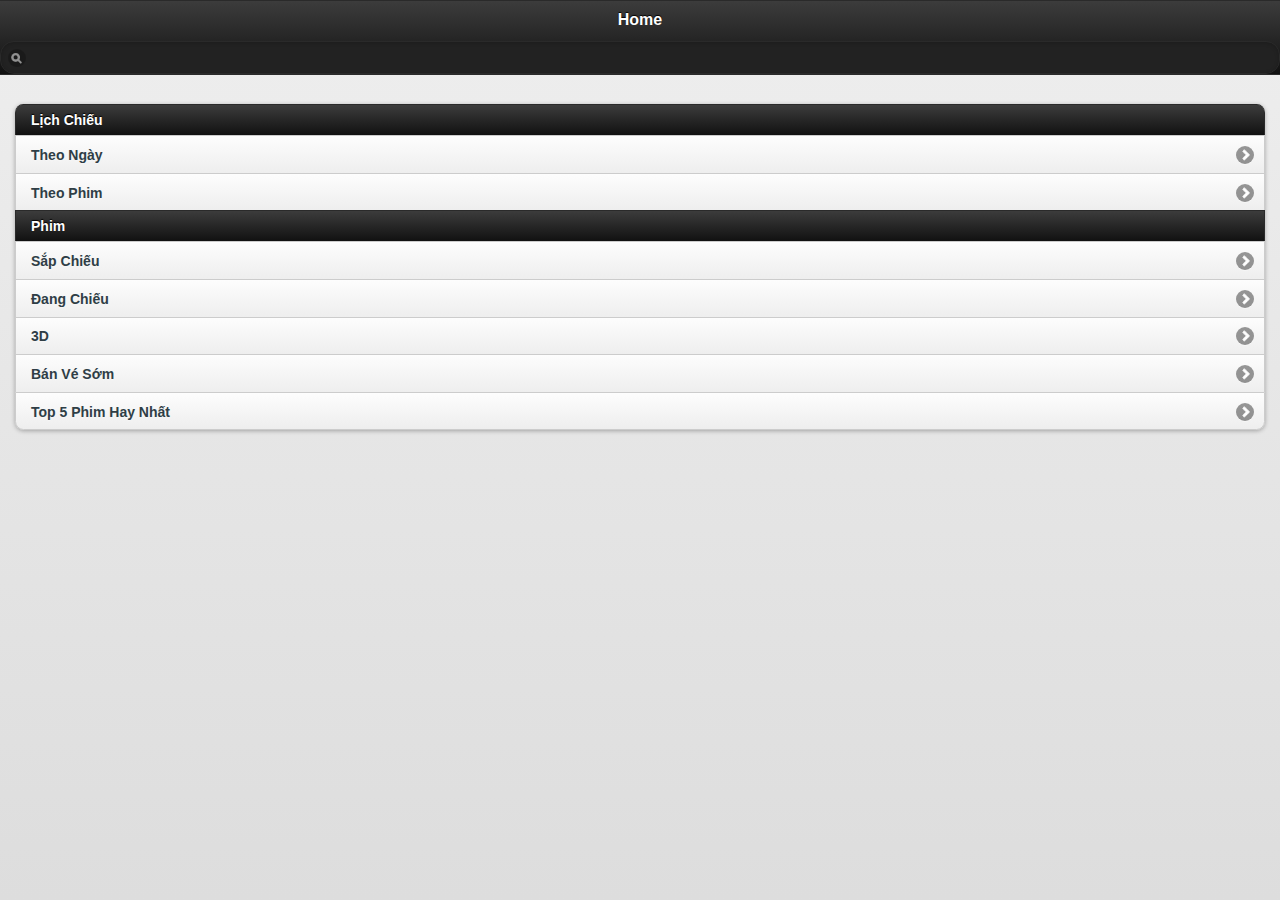
==== www/index.html @ 69e67ed3 "hehe" ====
<!doctype html>
<html>
<head>
<meta charset="utf-8">
<title>Cinema4U</title>
<link href="jquery-mobile/jquery.mobile.theme-1.0.min.css" rel="stylesheet" type="text/css">
<link href="jquery-mobile/jquery.mobile.structure-1.0.min.css" rel="stylesheet" type="text/css">
<script src="jquery-mobile/jquery-1.6.4.min.js" type="text/javascript"></script>
<script src="jquery-mobile/jquery.mobile-1.0.min.js" type="text/javascript"></script>
</head>

<body>

<div data-role="page" id="home">
  <div data-role="header">
    <h1>Home</h1>
   	<input type="search" name="search" id="search" value="">   
  </div>
  <div data-role="content">    
    	<ul data-role="listview" data-inset="true" data-divider-theme="a">
    		<li data-role="list-divider">Lịch Chiếu</li>
    		<li><a href="#">Theo Ngày</a></li>
    		<li><a href="#">Theo Phim</a></li>
    		<li data-role="list-divider">Phim</li>
    		<li><a href="#sapchieu">Sắp Chiếu</a></li>
    		<li><a href="#">Đang Chiếu</a></li>
            <li><a href="#">3D</a></li>
    		<li><a href="#">Bán Vé Sớm</a></li>
            <li><a href="#">Top 5 Phim Hay Nhất</a></li>
		</ul>
  </div>
</div>


<div data-role="page" id="sapchieu">
  <div data-role="header">
    <h1>Sắp Chiếu</h1>
  </div>
  <div data-role="content">
    <ul data-role="listview" data-split-icon="forward">
      <li><a href="#">Đại Náo Thiên Cung</a><a href="#datve">Đặt Vé</a></li>
      <li><a href="#">Tèo Em</a><a href="#datve">Đặt Vé</a></li>
      <li><a href="#">Nhà Có 5 Nàng Tiên</a><a href="#datve">Đặt Vé</a></li>
      <li><a href="#">Năm Sau Con Lại Về</a><a href="#datve">Đặt Vé</a></li>
      <li><a href="#">Cưới Ngay Kẻo Lở</a><a href="#datve">Đặt Vé</a></li>
      <li><a href="#">Avatar 2</a><a href="#datve">Đặt Vé</a></li>
    </ul>  
  </div>
</div>

<div data-role="page" id="datve">
  <div data-role="header">
    <h1>Đặt Vé</h1>
  </div>
  <div data-role="content">
    
   	
  	
  
  
  
  </div>
</div>





</body>
</html>
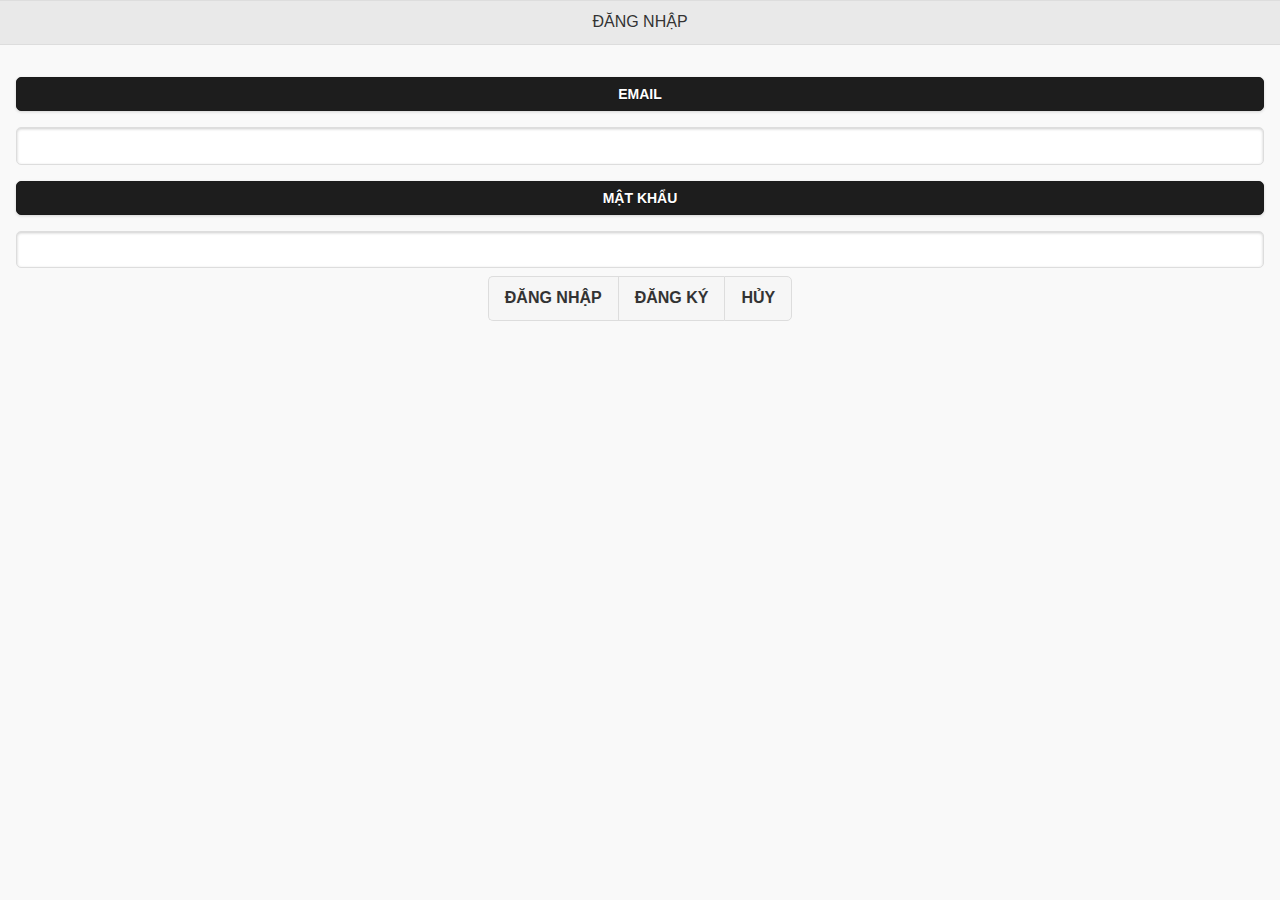
==== commit b0a04620: "20/2" ====
--- a/www/index.html
+++ b/www/index.html
@@ -1,70 +1,314 @@
-<!doctype html>
+<!DOCTYPE html>
+<!--
+    Licensed to the Apache Software Foundation (ASF) under one
+    or more contributor license agreements.  See the NOTICE file
+    distributed with this work for additional information
+    regarding copyright ownership.  The ASF licenses this file
+    to you under the Apache License, Version 2.0 (the
+    "License"); you may not use this file except in compliance
+    with the License.  You may obtain a copy of the License at
+
+    http://www.apache.org/licenses/LICENSE-2.0
+
+    Unless required by applicable law or agreed to in writing,
+    software distributed under the License is distributed on an
+    "AS IS" BASIS, WITHOUT WARRANTIES OR CONDITIONS OF ANY
+     KIND, either express or implied.  See the License for the
+    specific language governing permissions and limitations
+    under the License.
+-->
 <html>
-<head>
-<meta charset="utf-8">
-<title>Cinema4U</title>
-<link href="jquery-mobile/jquery.mobile.theme-1.0.min.css" rel="stylesheet" type="text/css">
-<link href="jquery-mobile/jquery.mobile.structure-1.0.min.css" rel="stylesheet" type="text/css">
-<script src="jquery-mobile/jquery-1.6.4.min.js" type="text/javascript"></script>
-<script src="jquery-mobile/jquery.mobile-1.0.min.js" type="text/javascript"></script>
-</head>
-
-<body>
-
+    <head>
+        <meta charset="utf-8" />
+        <meta name="format-detection" content="telephone=no" />
+        <!-- WARNING: for iOS 7, remove the width=device-width and height=device-height attributes. See https://issues.apache.org/jira/browse/CB-4323 -->
+        <meta name="viewport" content="user-scalable=no, initial-scale=1, maximum-scale=1, minimum-scale=1, width=device-width, height=device-height, target-densitydpi=device-dpi" />
+        <link rel="stylesheet" type="text/css" href="css/index.css" />
+        <title>Cinema4U</title>
+        <link href="jquery-mobile/jquery.mobile.theme-1.4.1.min.css" rel="stylesheet" type="text/css">
+<link href="jquery-mobile/jquery.mobile.structure-1.4.1.min.css" rel="stylesheet" type="text/css">
+<script src="jquery-mobile/jquery-1.9.1.min.js" type="text/javascript"></script>
+<script src="jquery-mobile/jquery.mobile-1.4.1.min.js" type="text/javascript"></script>
+<script type="text/javascript" charset="utf-8">
+
+    // Wait for device API libraries to load
+    //
+    document.addEventListener("deviceready", onDeviceReady, false);
+
+    // device APIs are available
+    //
+    function onDeviceReady() {
+        navigator.splashscreen.show();
+    }
+
+    </script>
+
+    </head>
+    <body>
+        <!--Trang đăng nhập-->
+<div data-role="page" id="dangnhap">
+  <div data-role="header" data-theme="a">
+    <h1>Đăng Nhập</h1>
+  </div>
+  <div data-role="content">
+    <ul data-role="listview" data-inset="true" data-divider-theme="b">
+      <li data-role="list-divider">
+        <center>
+          Email
+        </center>
+      </li>
+    </ul>
+    <input type="text" name="mail" id="mail" value=""  />
+    <ul data-role="listview" data-inset="true" data-divider-theme="b">
+      <li data-role="list-divider">
+        <center>
+          Mật Khẩu
+        </center>
+      </li>
+    </ul>
+    <input type="password" name="pass" id="pass" value=""  />
+    <center>
+      <div data-role="controlgroup" data-type="horizontal"> <a href="#home" data-role="button">Đăng Nhập</a> <a href="#dangky1" data-role="button">Đăng Ký</a> <a href="#splash" data-role="button">Hủy</a> </div>
+    </center>
+  </div>
+</div>
+<!--Trang chủ-->
 <div data-role="page" id="home">
-  <div data-role="header">
-    <h1>Home</h1>
-   	<input type="search" name="search" id="search" value="">   
-  </div>
-  <div data-role="content">    
-    	<ul data-role="listview" data-inset="true" data-divider-theme="a">
-    		<li data-role="list-divider">Lịch Chiếu</li>
-    		<li><a href="#">Theo Ngày</a></li>
-    		<li><a href="#">Theo Phim</a></li>
-    		<li data-role="list-divider">Phim</li>
-    		<li><a href="#sapchieu">Sắp Chiếu</a></li>
-    		<li><a href="#">Đang Chiếu</a></li>
-            <li><a href="#">3D</a></li>
-    		<li><a href="#">Bán Vé Sớm</a></li>
-            <li><a href="#">Top 5 Phim Hay Nhất</a></li>
-		</ul>
-  </div>
-</div>
-
-
+  <div data-role="header" data-theme="a">
+    <h1>Trang Chủ</h1>
+    <a href="#popupMenu" data-rel="popup" data-transition="flip" class="ui-btn ui-corner-all  ui-btn-right ui-shadow ui-btn-inline ui-icon-gear ui-btn-icon-left ui-btn-a">Tùy Chọn</a>
+    <div data-role="popup" id="popupMenu" data-theme="a">
+      <ul data-role="listview" data-inset="true" style="min-width:210px;">
+        <li><a href="#">Tìm Kiếm</a></li>
+        <li><a href="#">Đổi Mật Khẩu</a></li>
+        <li><a href="#dangnhap">Đăng Xuất</a></li>
+      </ul>
+    </div>
+  </div>
+  <div data-role="content">
+    <ul data-role="listview" data-inset="true" data-divider-theme="b">
+      <li data-role="list-divider">Lịch Chiếu</li>
+      <li><a href="#">Theo Ngày</a></li>
+      <li><a href="#">Theo Phim</a></li>
+      <li data-role="list-divider">Phim</li>
+      <li><a href="#sapchieu">Sắp Chiếu</a></li>
+      <li><a href="#">Đang Chiếu</a></li>
+      <li><a href="#">3D</a></li>
+      <li><a href="#">Bán Vé Sớm</a></li>
+      <li><a href="#">Top 5 Phim Hay Nhất</a></li>
+    </ul>
+  </div>
+</div>
+<!--Phim sắp chiếu-->
 <div data-role="page" id="sapchieu">
-  <div data-role="header">
+  <div data-role="header" data-theme="a">
     <h1>Sắp Chiếu</h1>
-  </div>
-  <div data-role="content">
-    <ul data-role="listview" data-split-icon="forward">
-      <li><a href="#">Đại Náo Thiên Cung</a><a href="#datve">Đặt Vé</a></li>
-      <li><a href="#">Tèo Em</a><a href="#datve">Đặt Vé</a></li>
-      <li><a href="#">Nhà Có 5 Nàng Tiên</a><a href="#datve">Đặt Vé</a></li>
-      <li><a href="#">Năm Sau Con Lại Về</a><a href="#datve">Đặt Vé</a></li>
-      <li><a href="#">Cưới Ngay Kẻo Lở</a><a href="#datve">Đặt Vé</a></li>
-      <li><a href="#">Avatar 2</a><a href="#datve">Đặt Vé</a></li>
-    </ul>  
-  </div>
-</div>
-
+    
+  </div>
+  <div data-role="content">
+    <ul data-role="listview" data-split-icon="search">
+      <li><a href="#">Đại Náo Thiên Cung</a><a href="#lichchieu">Xem Lịch Chiếu</a></li>
+      <li><a href="#">Tèo Em</a><a href="#datve">Xem Lịch Chiếu</a></li>
+      <li><a href="#">Nhà Có 5 Nàng Tiên</a><a href="#datve">Xem Lịch Chiếu</a></li>
+      <li><a href="#">Năm Sau Con Lại Về</a><a href="#datve">Xem Lịch Chiếu</a></li>
+      <li><a href="#">Cưới Ngay Kẻo Lở</a><a href="#datve">Xem Lịch Chiếu</a></li>
+      <li><a href="#">Avatar 2</a><a href="#datve">Xem Lịch Chiếu</a></li>
+    </ul>
+  </div>
+</div>
+<!--đặt vé-->
 <div data-role="page" id="datve">
   <div data-role="header">
     <h1>Đặt Vé</h1>
   </div>
   <div data-role="content">
+  	<video width="320" height="240" controls>
+  <source src="movie.mp4" type="video/mp4">
+  <source src="movie.ogg" type="video/ogg">
+  Your browser does not support the video tag.
+</video>
+
+  
+  
+  
+  
+  </div>
+</div>
+<!--đăng ký1-->
+<div data-role="page" id="dangky1">
+  <div data-role="header" data-theme="b">
+    <h1>Đăng Ký</h1>
+  </div>
+  <div data-role="content">
+    <div data-role="fieldcontain">
+      <label for="hoten">Họ Tên:</label>
+      <input type="text" name="hoten" id="hoten" value=""  />
+    </div>
+    <div data-role="fieldcontain">
+      <label for="textinput2">Email:</label>
+      <input type="text" name="maildk" id="maildk" value=""  />
+    </div>
+    <div data-role="fieldcontain">
+      <label for="dienthoai">Điện Thoại:</label>
+      <input type="text" name="dienthoai" id="dienthoai" value=""  />
+    </div>
+    <div data-role="fieldcontain">
+      <label for="cmnd">Số CMND:</label>
+      <input type="text" name="cmnd" id="cmnd" value=""  />
+    </div>
+    <div data-role="fieldcontain">
+      <label for="tinh">Tỉnh/Thành Phố:</label>
+      <select name="tinh" id="tinh" data-native-menu="false">
+        <option value="AL">An Giang</option>
+        <option value="AK">Bạc Liêu</option>
+        <option value="AZ">Cà Mau</option>
+        <option value="AR">Arkansas</option>
+        <option value="CA">California</option>
+        <option value="CO">Colorado</option>
+        <option value="CT">Connecticut</option>
+        <option value="DE">Delaware</option>
+        <option value="FL">Florida</option>
+        <option value="GA">Georgia</option>
+        <option value="HI">Hawaii</option>
+        <option value="ID">Idaho</option>
+        <option value="IL">Illinois</option>
+        <option value="IN">Indiana</option>
+        <option value="IA">Iowa</option>
+        <option value="KS">Kansas</option>
+        <option value="KY">Kentucky</option>
+        <option value="LA">Louisiana</option>
+        <option value="ME">Maine</option>
+        <option value="MD">Maryland</option>
+        <option value="MA">Massachusetts</option>
+        <option value="MI">Michigan</option>
+        <option value="MN">Minnesota</option>
+        <option value="MS">Mississippi</option>
+        <option value="MO">Missouri</option>
+        <option value="MT">Montana</option>
+        <option value="NE">Nebraska</option>
+        <option value="NV">Nevada</option>
+        <option value="NH">New Hampshire</option>
+        <option value="NJ">New Jersey</option>
+        <option value="NM">New Mexico</option>
+        <option value="NY">New York</option>
+        <option value="NC">North Carolina</option>
+        <option value="ND">North Dakota</option>
+        <option value="OH">Ohio</option>
+        <option value="OK">Oklahoma</option>
+        <option value="OR">Oregon</option>
+        <option value="PA">Pennsylvania</option>
+        <option value="RI">Rhode Island</option>
+        <option value="SC">South Carolina</option>
+        <option value="SD">South Dakota</option>
+        <option value="TN">Tennessee</option>
+        <option value="TX">Texas</option>
+        <option value="UT">Utah</option>
+        <option value="VT">Vermont</option>
+        <option value="VA">Virginia</option>
+        <option value="WA">Washington</option>
+        <option value="WV">West Virginia</option>
+        <option value="WI">Wisconsin</option>
+        <option value="WY">Wyoming</option>
+      </select>
+    </div>
+    <div data-role="fieldcontain">
+      <label for="huyen">Quận/Huyện:</label>
+      <select name="huyen" id="huyen" data-native-menu="false">
+        <option value="AL">An Giang</option>
+        <option value="AK">Bạc Liêu</option>
+        <option value="AZ">Cà Mau</option>
+      </select>
+    </div>
+    <div data-role="fieldcontain">
+      <label for="diachi">Địa Chỉ:</label>
+      <input type="text" name="diachi" id="diachi" value=""  />
+    </div>
+    <div data-role="fieldcontain">
+      <label for="ngaysinh">Ngày Sinh:</label>
+      <input data-role="date" data-inline="true" type="text" name="ngaysinh" id="ngaysinh">
+    </div>
+    <div data-role="fieldcontain">
+      <label for="gioitinh">Giới Tính:</label>
+      <select name="gioitinh" id="gioitinh" data-native-menu="false">
+        <option value="1">Nam</option>
+        <option value="2">Nữ</option>
+      </select>
+    </div>
+    <div data-role="fieldcontain">
+      <label for="honnhan">Hôn Nhân:</label>
+      <select name="honnhan" id="honnhan" data-native-menu="false">
+        <option value="AL">Độc Thân</option>
+        <option value="AK">Có Gia Đình</option>
+        <option value="AZ">Ly Dị</option>
+      </select>
+    </div>
+    <div data-role="fieldcontain">
+      <label for="thunhap">Thu Nhập:</label>
+      <select name="thunhap" id="thunhap" data-native-menu="false">
+        <option value="AL">1000USD</option>
+        <option value="AK">5000USD</option>
+        <option value="AZ">7000USD</option>
+      </select>
+    </div>
+    <div data-role="fieldcontain">
+      <label for="nghenghiep">Nghề Nghiệp:</label>
+      <select name="nghenghiep" id="nghenghiep" data-native-menu="false">
+        <option value="AL">Sinh Viên</option>
+        <option value="AK">Giám Đốc</option>
+        <option value="AZ">Học Sinh</option>
+      </select>
+    </div>
+    <div data-role="fieldcontain">
+      <label for="hocvan">Học Vấn:</label>
+      <select name="hocvan" id="hocvan" data-native-menu="false">
+        <option value="AL">Đại Học</option>
+        <option value="AK">Trung Cấp</option>
+        <option value="AZ">Cao Đẳng</option>
+      </select>
+    </div>
+    <div data-role="fieldcontain">
+      <fieldset data-role="controlgroup" data-type="horizontal">
+        <legend>&nbsp;</legend>
+        <input type="checkbox" name="checkdk" id="checkdk" class="custom" value="" />
+        <label for="checkdk">&nbsp;Đồng Ý Với Các Điều Kiện Của Rạp&nbsp;</label>
+      </fieldset>
+    </div>
     
-   	
+    <div data-role="controlgroup" data-type="horizontal" align="right"> <a href="#dangky2" data-role="button">Đồng Ý</a> <a href="#dangnhap" data-role="button">Không Đồng Ý</a> </div>
+  </div>
+</div>
+
+<!--đăng ký 2-->
+<div data-role="page" id="dangky2">
+  <div data-role="header" data-theme="b">
+    <h1>Đăng Ký</h1>
+  </div>
+  <div data-role="content">
+    <div data-role="fieldcontain">
+      <label for="matkhau">Mật Khẩu:</label>
+      <input type="text" name="matkhau" id="matkhau" value=""  />
+    </div>
+    <div data-role="fieldcontain">
+      <label for="xacnhanmatkhau">Xác Nhận Mật Khẩu:</label>
+      <input type="text" name="xacnhanmatkhau" id="xacnhanmatkhau" value=""  />
+    </div>
+    <div data-role="controlgroup" data-type="horizontal" align="right"> <a href="#" data-role="button">Đồng Ý</a> <a href="#" data-role="button">Không Đồng Ý</a> </div>
   	
   
   
   
-  </div>
-</div>
-
-
-
-
-
-</body>
+  
+  
+  </div>
+</div>
+
+        
+        
+        
+        <script type="text/javascript" src="cordova.js"></script>
+        <script type="text/javascript" src="js/index.js"></script>
+        <script type="text/javascript">
+            app.initialize();
+        </script>
+    </body>
 </html>
--- a/www/css/index.css
+++ b/www/css/index.css
@@ -0,0 +1,115 @@
+/*
+ * Licensed to the Apache Software Foundation (ASF) under one
+ * or more contributor license agreements.  See the NOTICE file
+ * distributed with this work for additional information
+ * regarding copyright ownership.  The ASF licenses this file
+ * to you under the Apache License, Version 2.0 (the
+ * "License"); you may not use this file except in compliance
+ * with the License.  You may obtain a copy of the License at
+ *
+ * http://www.apache.org/licenses/LICENSE-2.0
+ *
+ * Unless required by applicable law or agreed to in writing,
+ * software distributed under the License is distributed on an
+ * "AS IS" BASIS, WITHOUT WARRANTIES OR CONDITIONS OF ANY
+ * KIND, either express or implied.  See the License for the
+ * specific language governing permissions and limitations
+ * under the License.
+ */
+* {
+    -webkit-tap-highlight-color: rgba(0,0,0,0); /* make transparent link selection, adjust last value opacity 0 to 1.0 */
+}
+
+body {
+    -webkit-touch-callout: none;                /* prevent callout to copy image, etc when tap to hold */
+    -webkit-text-size-adjust: none;             /* prevent webkit from resizing text to fit */
+    -webkit-user-select: none;                  /* prevent copy paste, to allow, change 'none' to 'text' */
+    background-color:#E4E4E4;
+    background-image:linear-gradient(top, #A7A7A7 0%, #E4E4E4 51%);
+    background-image:-webkit-linear-gradient(top, #A7A7A7 0%, #E4E4E4 51%);
+    background-image:-ms-linear-gradient(top, #A7A7A7 0%, #E4E4E4 51%);
+    background-image:-webkit-gradient(
+        linear,
+        left top,
+        left bottom,
+        color-stop(0, #A7A7A7),
+        color-stop(0.51, #E4E4E4)
+    );
+    background-attachment:fixed;
+    font-family:'HelveticaNeue-Light', 'HelveticaNeue', Helvetica, Arial, sans-serif;
+    font-size:12px;
+    height:100%;
+    margin:0px;
+    padding:0px;
+    text-transform:uppercase;
+    width:100%;
+}
+
+/* Portrait layout (default) */
+.app {
+    background:url(../img/logo.png) no-repeat center top; /* 170px x 200px */
+    position:absolute;             /* position in the center of the screen */
+    left:50%;
+    top:50%;
+    height:50px;                   /* text area height */
+    width:225px;                   /* text area width */
+    text-align:center;
+    padding:180px 0px 0px 0px;     /* image height is 200px (bottom 20px are overlapped with text) */
+    margin:-115px 0px 0px -112px;  /* offset vertical: half of image height and text area height */
+                                   /* offset horizontal: half of text area width */
+}
+
+/* Landscape layout (with min-width) */
+@media screen and (min-aspect-ratio: 1/1) and (min-width:400px) {
+    .app {
+        background-position:left center;
+        padding:75px 0px 75px 170px;  /* padding-top + padding-bottom + text area = image height */
+        margin:-90px 0px 0px -198px;  /* offset vertical: half of image height */
+                                      /* offset horizontal: half of image width and text area width */
+    }
+}
+
+h1 {
+    font-size:24px;
+    font-weight:normal;
+    margin:0px;
+    overflow:visible;
+    padding:0px;
+    text-align:center;
+}
+
+.event {
+    border-radius:4px;
+    -webkit-border-radius:4px;
+    color:#FFFFFF;
+    font-size:12px;
+    margin:0px 30px;
+    padding:2px 0px;
+}
+
+.event.listening {
+    background-color:#333333;
+    display:block;
+}
+
+.event.received {
+    background-color:#4B946A;
+    display:none;
+}
+
+@keyframes fade {
+    from { opacity: 1.0; }
+    50% { opacity: 0.4; }
+    to { opacity: 1.0; }
+}
+ 
+@-webkit-keyframes fade {
+    from { opacity: 1.0; }
+    50% { opacity: 0.4; }
+    to { opacity: 1.0; }
+}
+ 
+.blink {
+    animation:fade 3000ms infinite;
+    -webkit-animation:fade 3000ms infinite;
+}
